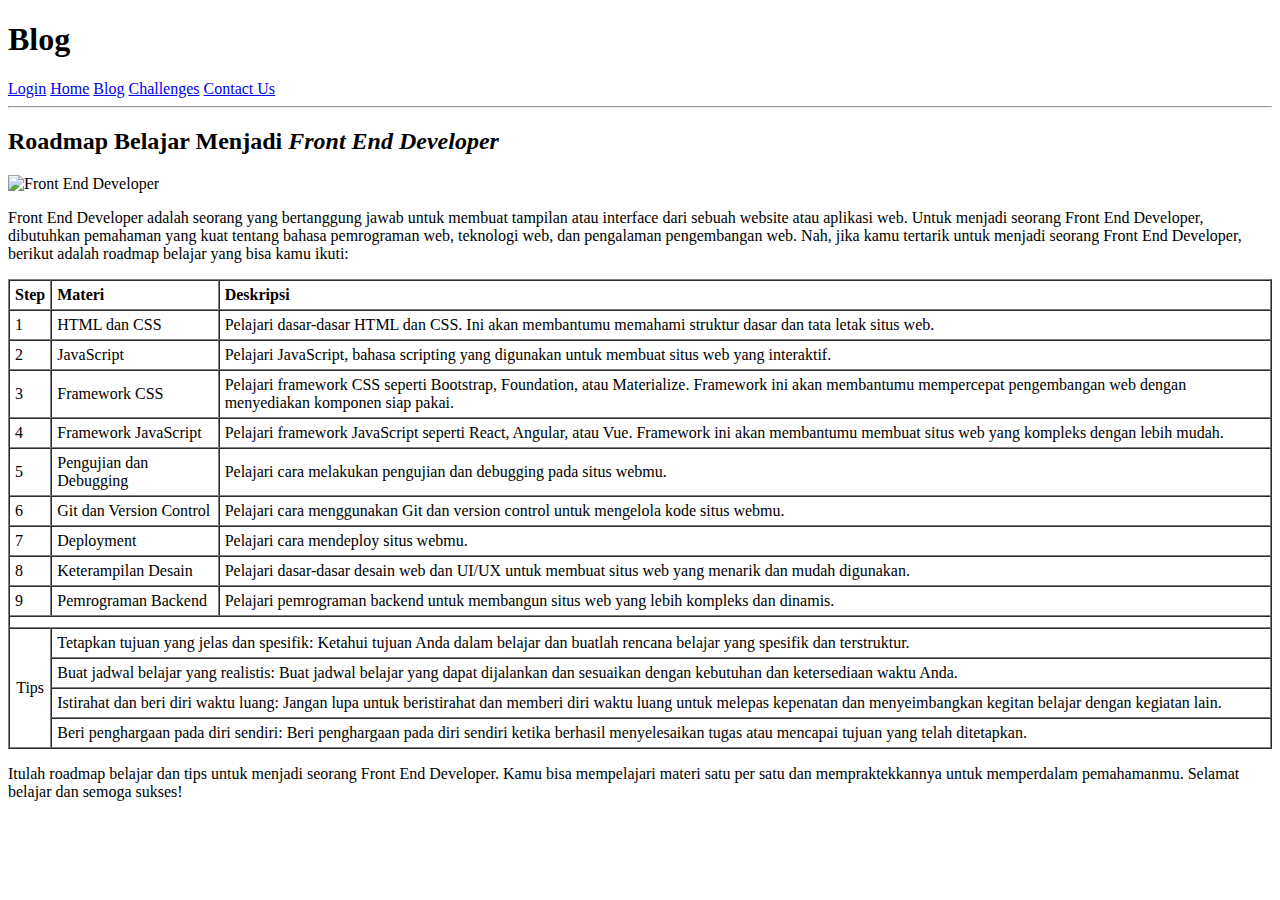
==== blog.html @ 49bee33b "Add files via upload" ====
<!DOCTYPE html>
<html lang="id">
  <head>
    <meta charset="UTF-8" />
    <title>Praktikum PABWE</title>
  </head>
  <body>
    <header>
    <h1>Blog</h1>
    <nav>
      <a href="login.html" target="_blank">Login</a>
      <a href="index.html" target="_blank">Home</a>
      <a href="blog.html" target="_blank">Blog</a>
      <a href="challenges.html" target="_blank">Challenges</a>
      <a href="contact.html" target="_blank">Contact Us</a>
    </nav>
  </header>

  <hr />

  <article>
    <header>
      <h2>Roadmap Belajar Menjadi <em>Front End Developer</em></h2>
    
      <img src="assets/blog.jpg" alt="Front End Developer" widht="250" />
      </header>

      <p>
Front End Developer adalah seorang yang bertanggung jawab untuk membuat tampilan atau interface dari sebuah website atau aplikasi web. Untuk menjadi seorang Front End Developer, dibutuhkan pemahaman yang kuat tentang bahasa pemrograman web, teknologi web, dan pengalaman pengembangan web. Nah, jika kamu tertarik untuk menjadi seorang Front End Developer, berikut adalah roadmap belajar yang bisa kamu ikuti:
</p>

      <table border="1" cellspacing="0" cellpadding="5">
        <thead>
          <tr align="left">
            <th>Step</th>
            <th>Materi</th>
            <th>Deskripsi</th>
          </tr>
        </thead>
        <tbody>
          <tr>
            <td>1</td>
            <td>HTML dan CSS</td>
            <td>
              Pelajari dasar-dasar HTML dan CSS. Ini akan membantumu memahami struktur dasar dan tata letak situs web.
            </td>
          </tr>
          <tr>
            <td>2</td>
            <td>JavaScript</td>
            <td>
              Pelajari JavaScript, bahasa scripting yang digunakan untuk membuat situs web yang interaktif.
            </td>
          </tr>
          <td>3</td>
          <td>Framework CSS</td>
          <td>Pelajari framework CSS seperti Bootstrap, Foundation, atau Materialize. Framework ini akan membantumu mempercepat pengembangan web dengan menyediakan komponen siap pakai.
          </td>
        </tr>
        <tr>
          <td>4</td>
          <td>Framework JavaScript</td>
          <td>Pelajari framework JavaScript seperti React, Angular, atau Vue. Framework ini akan membantumu membuat situs web yang kompleks dengan lebih mudah.
            </td>
          </tr>
          <tr>
            <td>5</td>
            <td>Pengujian dan Debugging</td>
            <td>Pelajari cara melakukan pengujian dan debugging pada situs webmu.
              </td>
              </tr>
              <tr>
                <td>6</td>
                <td>Git dan Version Control</td>
                <td>Pelajari cara menggunakan Git dan version control untuk mengelola kode situs webmu.</td>
              </tr>
              <tr>
                <td>7</td>
                <td>Deployment</td>
                <td>Pelajari cara mendeploy situs webmu.</td>
              </tr>
              <tr>
                <td>8</td>
                <td>Keterampilan Desain</td>
                <td>Pelajari dasar-dasar desain web dan UI/UX untuk membuat situs web yang menarik dan mudah digunakan.</td>
              </tr>
              <tr>
                <td>9</td>
                <td>Pemrograman Backend</td>
                <td>Pelajari pemrograman backend untuk membangun situs web yang lebih kompleks dan dinamis.</td>
              </tr>
              <tr>
                <td colspan="3"></td>
              </tr>
              <tr align="center">
                <td rowspan="6">Tips</td>
                </tr>
                <tr>
                  <td colspan="2">
                    Tetapkan tujuan yang jelas dan spesifik: Ketahui tujuan Anda dalam belajar dan buatlah rencana belajar yang spesifik dan terstruktur.</td>
                </tr>
                <tr>
                  <td colspan="2">
                    Buat jadwal belajar yang realistis: Buat jadwal belajar yang dapat dijalankan dan sesuaikan dengan kebutuhan dan ketersediaan waktu Anda.</td>
                <tr>
                  <td colspan="2">
                    Istirahat dan beri diri waktu luang: Jangan lupa untuk beristirahat dan memberi diri waktu luang untuk melepas kepenatan dan menyeimbangkan kegitan belajar dengan kegiatan lain.
                  </td>
                </tr>
                  <td colspan="2">
                    Beri penghargaan pada diri sendiri: Beri penghargaan pada diri sendiri ketika berhasil menyelesaikan tugas atau mencapai tujuan yang telah ditetapkan.
                  </td>
                </tr>
                </tbody>
                </table>

                <p>
                  Itulah roadmap belajar dan tips untuk menjadi seorang Front End Developer. Kamu bisa mempelajari materi satu per satu dan mempraktekkannya untuk memperdalam pemahamanmu. Selamat belajar dan semoga sukses!
                </p>
            </article>
            </body>
            </html>
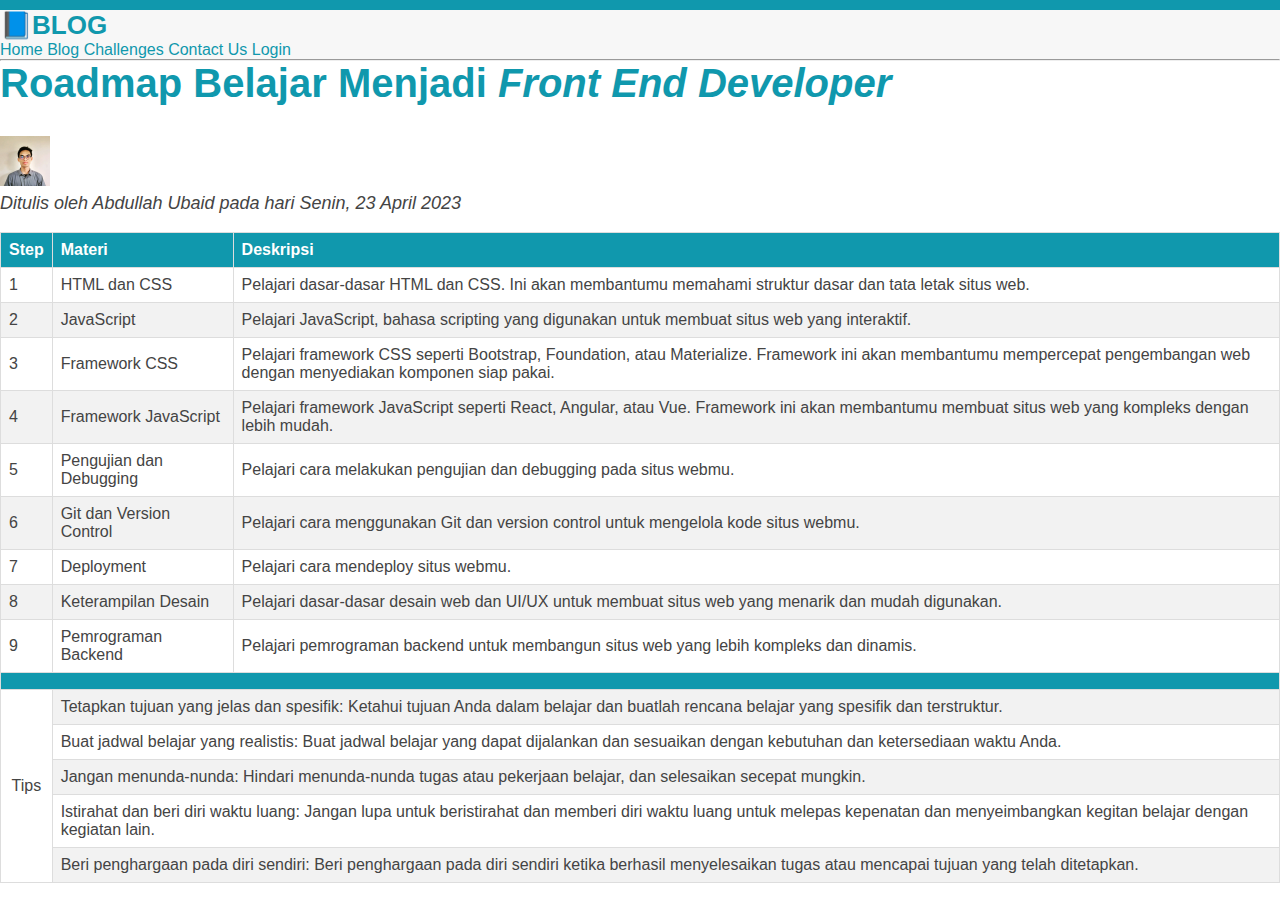
==== commit 5bd49594: "Add files via upload" ====
--- a/blog.html
+++ b/blog.html
@@ -3,32 +3,28 @@
   <head>
     <meta charset="UTF-8" />
     <title>Praktikum PABWE</title>
+    <link href="custom.css" rel="stylesheet">
   </head>
   <body>
     <header>
-    <h1>Blog</h1>
+    <h1>&#128216;Blog</h1>
     <nav>
-      <a href="login.html" target="_blank">Login</a>
       <a href="index.html" target="_blank">Home</a>
       <a href="blog.html" target="_blank">Blog</a>
       <a href="challenges.html" target="_blank">Challenges</a>
       <a href="contact.html" target="_blank">Contact Us</a>
+      <a href="login.html" target="_blank">Login</a>
     </nav>
   </header>
 
   <hr />
 
   <article>
-    <header>
       <h2>Roadmap Belajar Menjadi <em>Front End Developer</em></h2>
     
-      <img src="assets/blog.jpg" alt="Front End Developer" widht="250" />
-      </header>
-
-      <p>
-Front End Developer adalah seorang yang bertanggung jawab untuk membuat tampilan atau interface dari sebuah website atau aplikasi web. Untuk menjadi seorang Front End Developer, dibutuhkan pemahaman yang kuat tentang bahasa pemrograman web, teknologi web, dan pengalaman pengembangan web. Nah, jika kamu tertarik untuk menjadi seorang Front End Developer, berikut adalah roadmap belajar yang bisa kamu ikuti:
-</p>
-
+      <img src="assets/img/abdullah.jpeg" alt="Front End Developer" widht="50" height="50" />
+      <p><i>Ditulis oleh Abdullah Ubaid pada hari Senin, 23 April 2023</i></p>
+      <!--Table-->
       <table border="1" cellspacing="0" cellpadding="5">
         <thead>
           <tr align="left">
@@ -102,6 +98,11 @@
                 <tr>
                   <td colspan="2">
                     Buat jadwal belajar yang realistis: Buat jadwal belajar yang dapat dijalankan dan sesuaikan dengan kebutuhan dan ketersediaan waktu Anda.</td>
+                </tr>
+                <tr>
+                  <td colspan="2">
+                  Jangan menunda-nunda: Hindari menunda-nunda tugas atau pekerjaan belajar, dan selesaikan secepat mungkin.</td>
+                </tr>
                 <tr>
                   <td colspan="2">
                     Istirahat dan beri diri waktu luang: Jangan lupa untuk beristirahat dan memberi diri waktu luang untuk melepas kepenatan dan menyeimbangkan kegitan belajar dengan kegiatan lain.
@@ -113,10 +114,6 @@
                 </tr>
                 </tbody>
                 </table>
-
-                <p>
-                  Itulah roadmap belajar dan tips untuk menjadi seorang Front End Developer. Kamu bisa mempelajari materi satu per satu dan mempraktekkannya untuk memperdalam pemahamanmu. Selamat belajar dan semoga sukses!
-                </p>
             </article>
             </body>
             </html>
--- a/custom.css
+++ b/custom.css
@@ -0,0 +1,176 @@
+* {
+  margin: 0;
+  padding: 0;
+  box-sizing: border-box;
+}
+
+header {
+  background-color: #f7f7f7;
+}
+
+body {
+  color: #444444;
+  font-family: sans-serif;
+  border-top: 10px solid #1098ad;
+  position: relative;
+}
+
+th {
+  background-color: #1098ad;
+  color: white;
+}
+
+tr:nth-child(even) {
+  background-color: #f2f2f2; /* Warna untuk baris genap */
+}
+
+table {
+  border-collapse: collapse;
+  width: 100%;
+}
+
+td,
+th {
+  border: 1px solid #dddddd;
+  padding: 8px;
+}
+
+td[colspan="3"] {
+  background-color: #1098ad; /* Warna latar belakang biru */
+}
+
+h1,
+h2,
+h3 {
+  color: #1098ad;
+}
+
+h1 {
+  font-size: 26px;
+  text-transform: uppercase;
+}
+
+h2 {
+  font-size: 40px;
+  margin-bottom: 30px;
+}
+
+p {
+  font-size: 18px;
+  line-height: 1.5;
+  margin-bottom: 15px;
+}
+
+ul,
+ol {
+  margin-left: 50px;
+  margin-bottom: 20px;
+}
+
+li {
+  font-size: 20px;
+  margin-bottom: 10px;
+}
+
+li:last-child {
+  margin-bottom: 0px;
+}
+
+a:link {
+  color: #1098ad;
+  text-decoration: none;
+}
+
+a:visited {
+  color: #1098ad;
+}
+
+a:hover {
+  color: orangered;
+  font-weight: bold;
+  text-decoration: underline dotted orangered;
+}
+
+a:active {
+  background-color: gainsboro;
+}
+
+input[type="email"],
+input[type="text"] {
+  width: 100%;
+  padding: 12 px 2-px;
+  margin: 8px 0;
+  box-sizing: border-box;
+  border: none;
+  border-bottom: 1px solid;
+}
+
+#message {
+  width: 100%;
+  height: 100%;
+  border: none;
+  border-bottom: 1px solid;
+}
+
+.button {
+  background-color: #1098ad;
+  color: white;
+  padding: 5px;
+}
+
+.check {
+  margin: 0 auto;
+}
+
+#w3review {
+  width: 100%;
+  border-top: none;
+  border-left: none;
+  border-right: none;
+  border-bottom: 1px solid;
+}
+
+.login {
+  max-width: 200px;
+}
+
+.register {
+  width: 200px;
+  position: relative;
+  margin-right: 100px;
+}
+
+input[type="email"],
+input[type="password"],
+input[type="text"] {
+  width: 200%;
+  padding: 12 px 2-px;
+  margin: 8px 0;
+  box-sizing: border-box;
+  border: none;
+  border-bottom: 1px solid;
+}
+
+.pw {
+  display: flex;
+  justify-content: space-around;
+  padding-right: 3px;
+  margin-top: 100px;
+}
+
+.tempat-button {
+  width: 100%;
+  display: flex;
+  flex-direction: column;
+  align-items: center;
+  justify-content: center;
+}
+
+select {
+  background-color: transparent;
+  width: 200%;
+  border-top: none;
+  border-left: none;
+  border-right: none;
+  border-bottom: 1px solid;
+}
